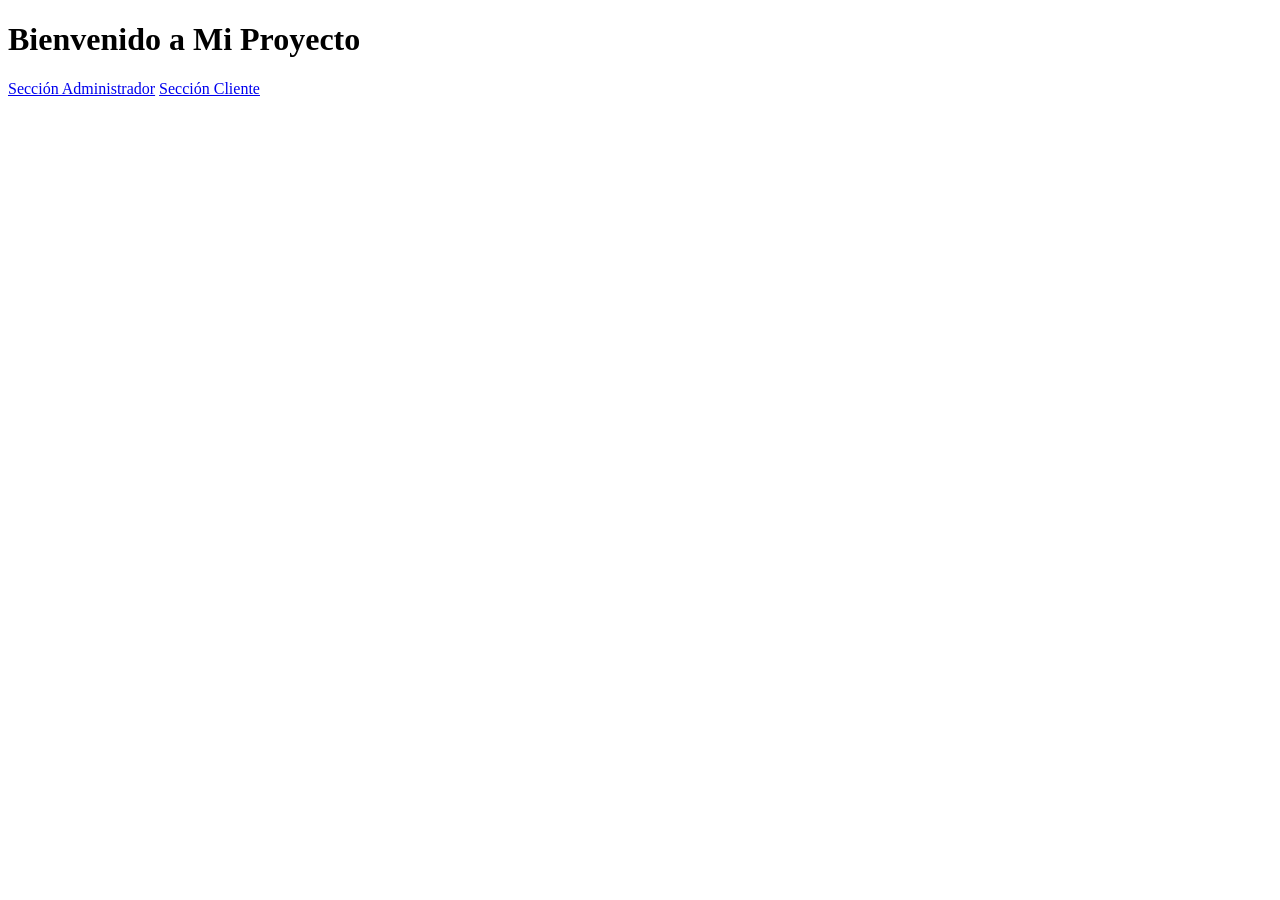
==== index.html @ f183295c "Add files via upload" ====
<!DOCTYPE html>
<html lang="es">
<head>
    <meta charset="UTF-8">
    <meta name="viewport" content="width=device-width, initial-scale=1.0">
    <title>Página Principal</title>
    <link rel="stylesheet" href="estilo.css">
</head>
<body>
    <div class="container">
        <h1>Bienvenido a Mi Proyecto</h1>
        <nav>
            <a href="admin/index.html">Sección Administrador</a>
            <a href="cliente/index.html">Sección Cliente</a>
        </nav>
    </div>
</body>
</html>
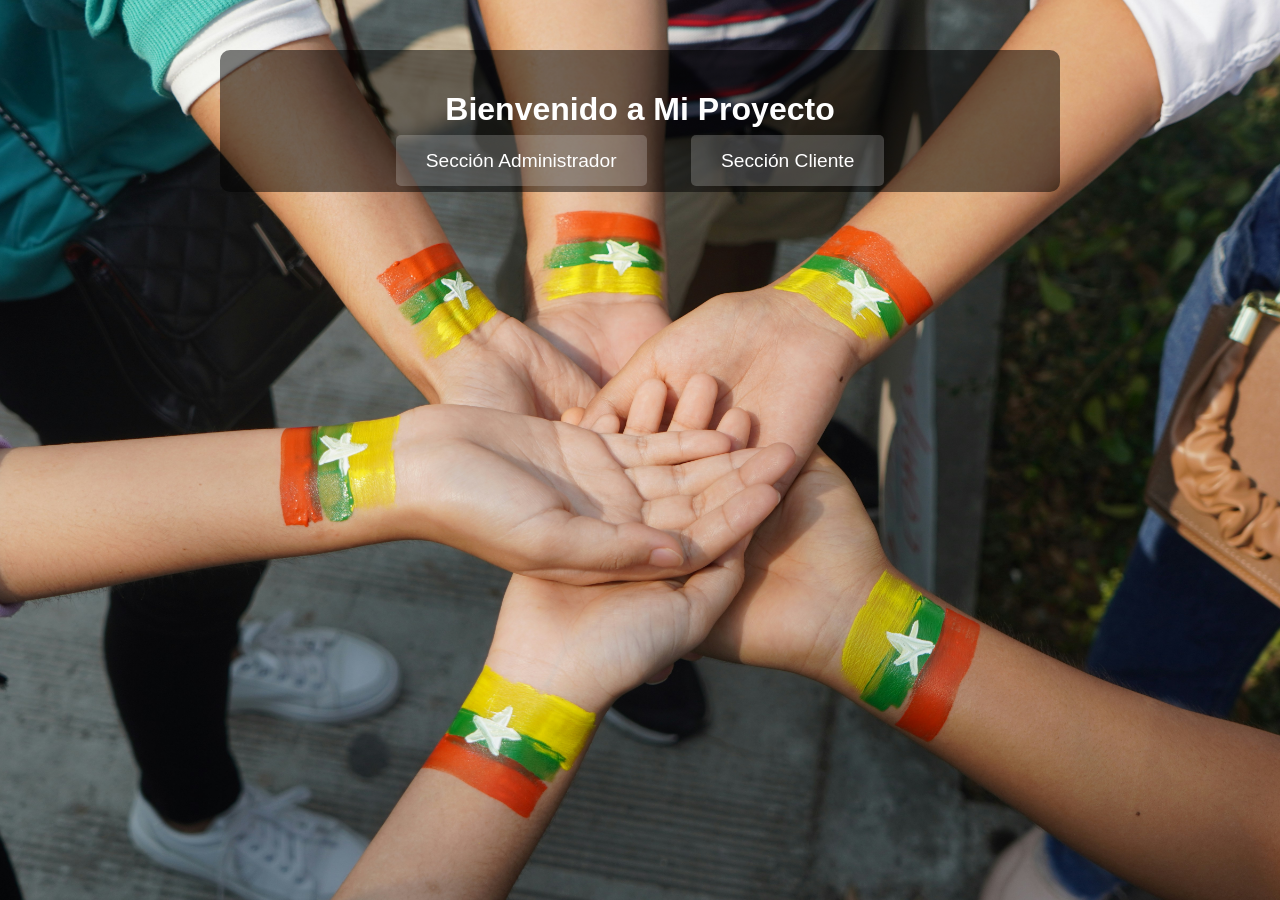
==== commit 6e11cb5a: "Add files via upload" ====
--- a/index.html
+++ b/index.html
@@ -5,6 +5,41 @@
     <meta name="viewport" content="width=device-width, initial-scale=1.0">
     <title>Página Principal</title>
     <link rel="stylesheet" href="estilo.css">
+    <style>
+        body {
+            font-family: Arial, sans-serif;
+            background-image: url('saw-wunna-5MeeGdHN1GU-unsplash.jpg');
+            background-size: cover;
+            background-position: center;
+            background-attachment: fixed; /* Mantener la imagen de fondo fija */
+            color: #fff;
+            text-align: center;
+            margin: 0;
+            padding: 0;
+            height: 100vh; /* Asegurar que el cuerpo ocupe toda la pantalla */
+        }
+        .container {
+            background: rgba(0, 0, 0, 0.5);
+            padding: 20px;
+            border-radius: 10px;
+            display: inline-block;
+            width: 80%;
+            max-width: 800px; /* Limitar el tamaño máximo */
+            margin: 50px auto; /* Centrar el contenedor y añadir espacio superior */
+        }
+        nav a {
+            margin: 0 20px;
+            padding: 15px 30px;
+            background: rgba(255, 255, 255, 0.2);
+            color: #fff;
+            text-decoration: none;
+            border-radius: 5px;
+            font-size: 1.2em;
+        }
+        nav a:hover {
+            background: rgba(255, 255, 255, 0.5);
+        }
+    </style>
 </head>
 <body>
     <div class="container">
